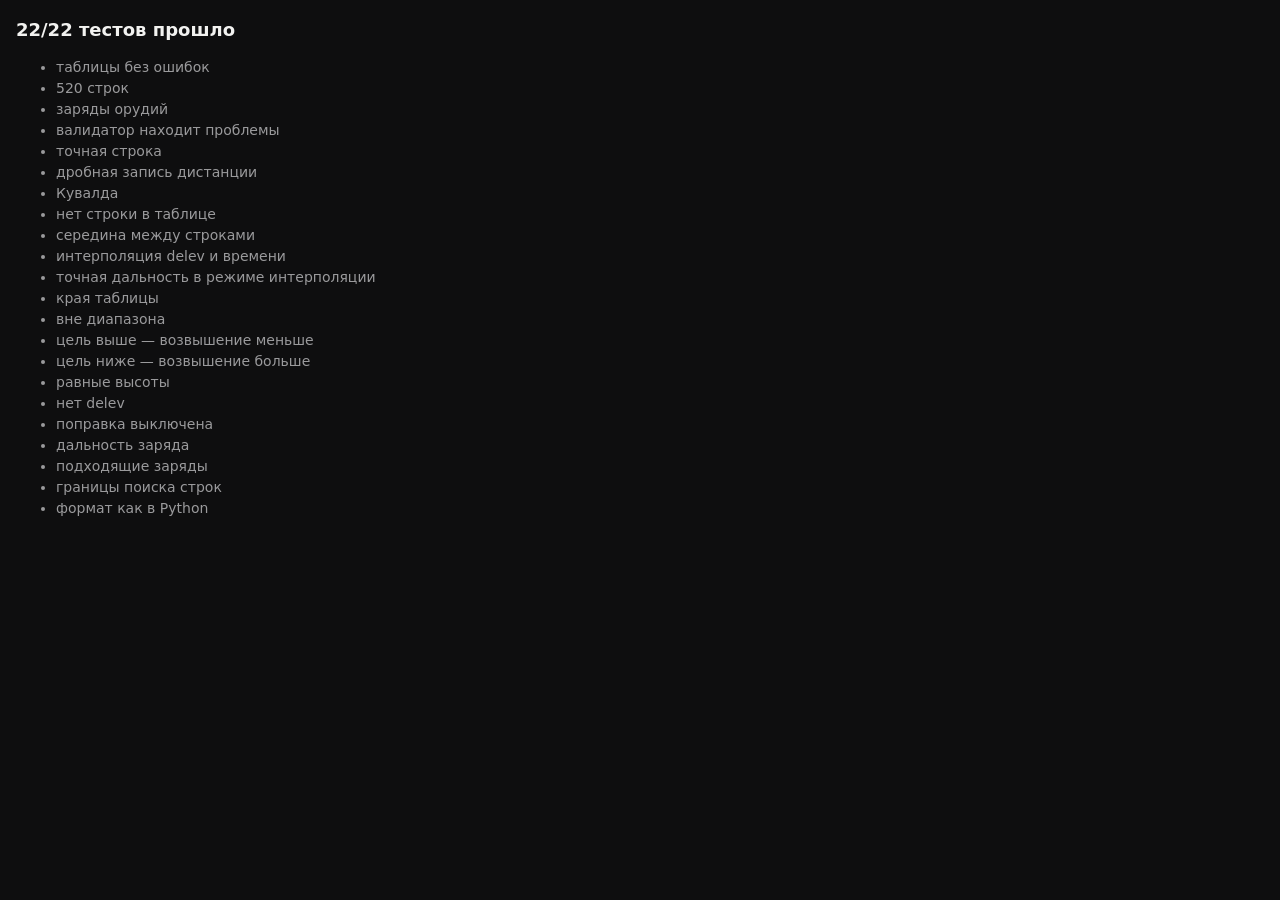
==== mobile/tests.html @ 544045a7 "Мобильная версия (PWA) для Android и iPhone - mobile/: приложение для телефона, устанавливается на г" ====
<!doctype html>
<html lang="ru">
<head>
  <meta charset="utf-8">
  <meta name="viewport" content="width=device-width, initial-scale=1">
  <title>Тесты расчёта</title>
  <style>
    body { background: #0e0e0f; color: #f2f2f0; font: 14px/1.5 system-ui, "Segoe UI", Roboto, sans-serif; margin: 16px; }
    .ok { color: #9a9a9c; } .fail { color: #e5383b; font-weight: 600; }
    h1 { font-size: 18px; }
  </style>
</head>
<body>
  <h1 id="summary">Тесты…</h1>
  <ul id="list"></ul>
  <script src="data.js"></script>
  <script src="ballistics.js"></script>
  <script src="tests/ballistics.test.js"></script>
  <script>
    const { total, failed, results } = window.TEST_RESULTS;
    document.getElementById("summary").textContent = `${total - failed}/${total} тестов прошло`;
    const list = document.getElementById("list");
    for (const r of results) {
      const li = document.createElement("li");
      li.className = r.ok ? "ok" : "fail";
      li.textContent = r.ok ? r.name : `${r.name} — ${r.error}`;
      list.appendChild(li);
    }
  </script>
</body>
</html>
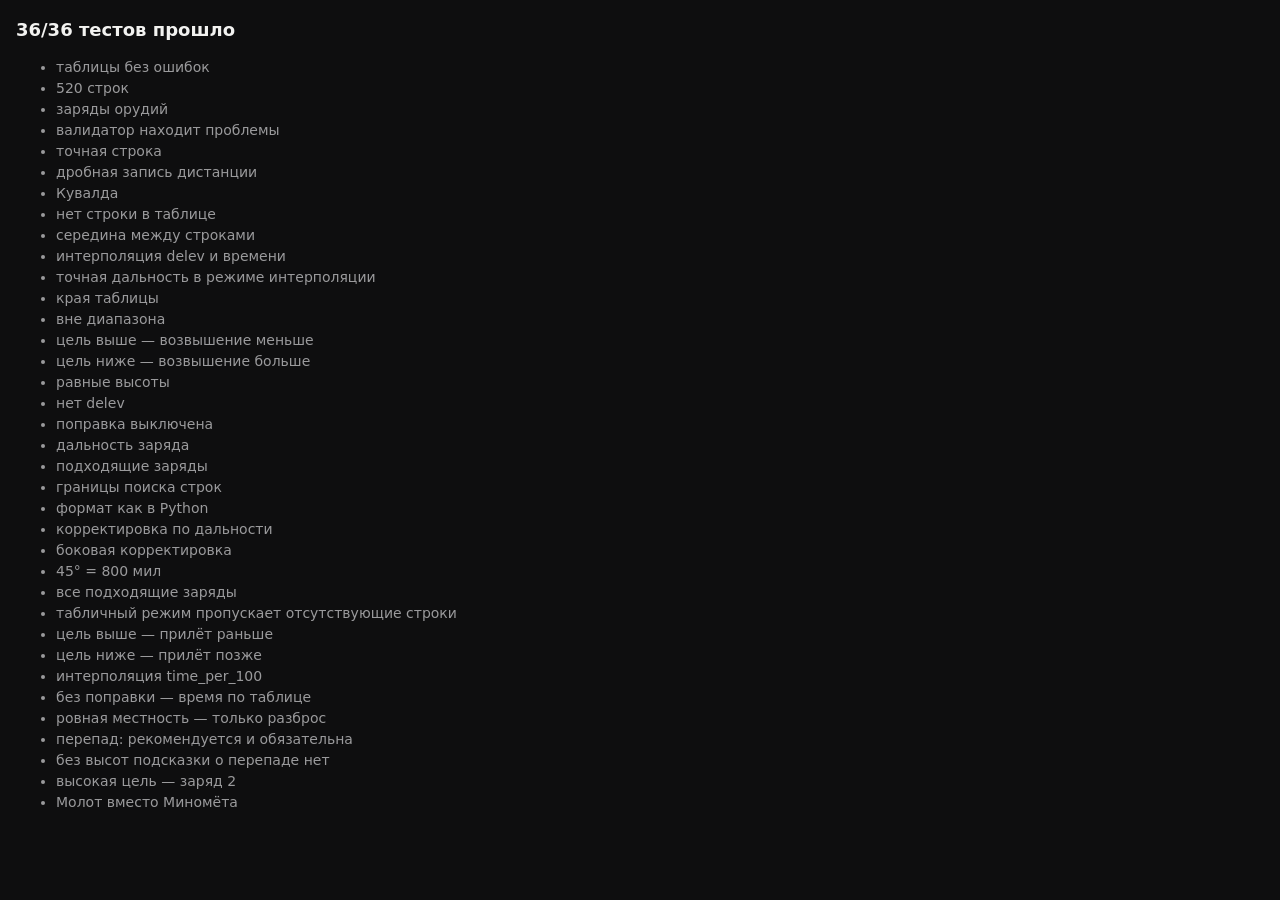
==== commit c28ec05f: "Версия 2.1.0: правила из методички, чистка кода - Поправка времени полёта на превышение по 4-му стол" ====
--- a/mobile/tests.html
+++ b/mobile/tests.html
@@ -15,6 +15,7 @@
   <ul id="list"></ul>
   <script src="data.js"></script>
   <script src="ballistics.js"></script>
+  <script src="field_rules.js"></script>
   <script src="tests/ballistics.test.js"></script>
   <script>
     const { total, failed, results } = window.TEST_RESULTS;
